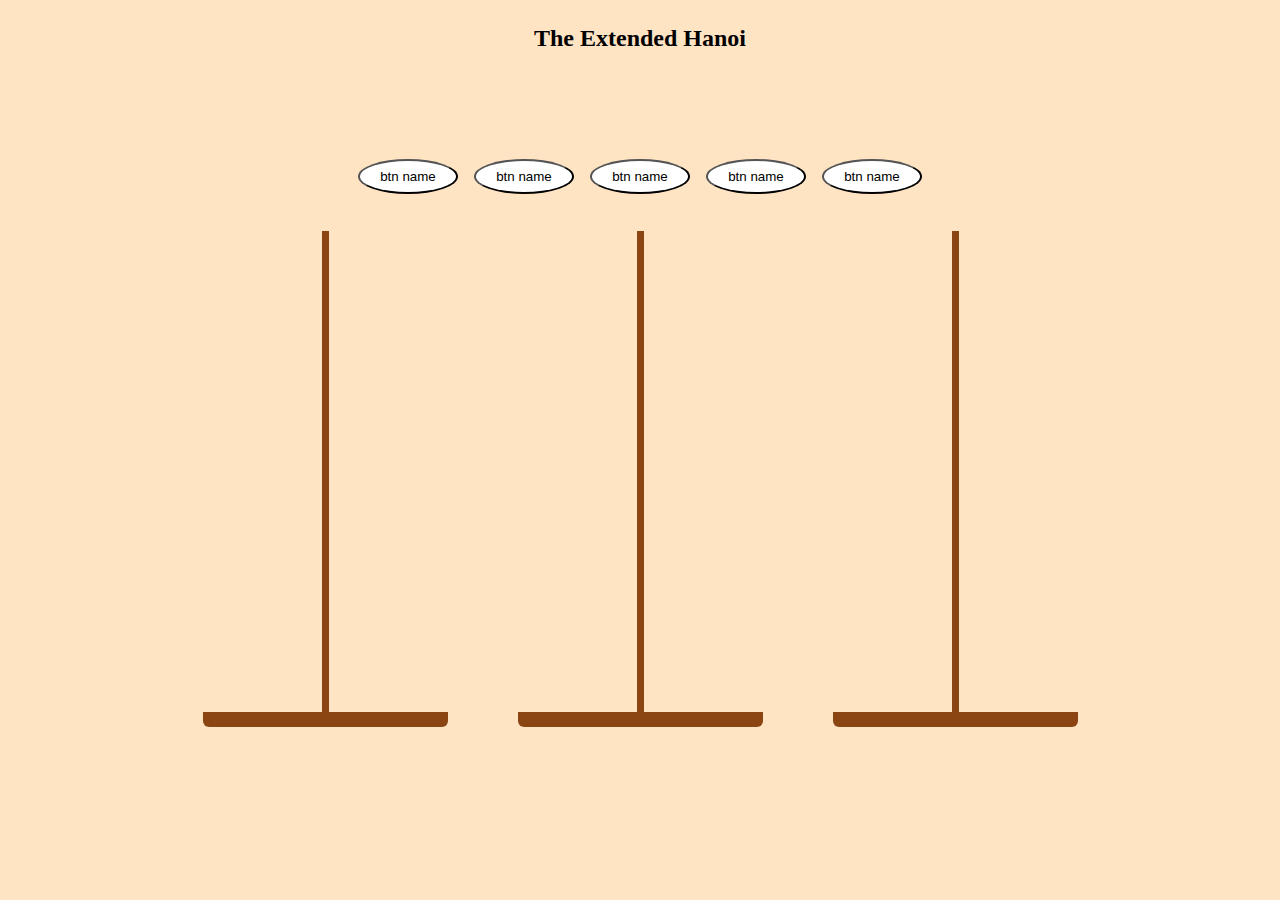
==== index.html @ 41aaf139 "grafical part" ====
<!DOCTYPE html>
<html lang="en">
<head>
    <meta charset="UTF-8">
    <meta http-equiv="X-UA-Compatible" content="IE=edge">
    <meta name="viewport" content="width=device-width, initial-scale=1.0">
    <title>ExHanoi</title>
    <link rel="stylesheet" href="./style.css">
</head>
<body>
    <h2>The Extended Hanoi</h2>
    <section class="container">
        <section class="button">
            <button class="butn">btn name</button>
            <button class="butn">btn name</button>
            <button class="butn">btn name</button>
            <button class="butn">btn name</button>
            <button class="butn">btn name</button>
        </section>

        <section class="bases">
            <div class="tower-base" id="A"><div class="culomn"></div></div>
            <div class="tower-base" id="B"><div class="culomn"></div></div> 
            <div class="tower-base" id="C"><div class="culomn"></div></div>
        </section>
    </section>

    


    <script src="./Exhanoi.js"></script>
</body>
</html>
---- style.css ----
*{
    margin: 0;
    padding: 0;
    box-sizing: border-box;
}
body{
    background-color: bisque;
}
h2{
    margin-top: 25px;
    display: flex;
    justify-content: center;
}
.container{
    position: absolute;
    top: 50%;
    left: 0;
    right: 0;
    transform: translateY(-50%);
}
.tower-base{
    height: 100%;
    min-width: 245px;
    padding: 0;
    margin: 0 35px;
    border-bottom: 15px saddlebrown solid;
    border-radius: 6px;
    position: relative;
    display: flex;
    flex-direction: column;
    align-items: center;
}
.bases{
    width: 700px;
    height: 500px;
    display: flex;
    align-items: center;
    justify-content: center;
    padding: 2px;
    margin: 20px auto;
}
.culomn{
    width: 7px;
    height: 550px;
    background-color: saddlebrown;
}
.button{
    display: flex;
    justify-content: center;
    
  }
.butn{
    width: 100px;
    height: 35px;
    padding: 2px;
    margin: 8px;
    margin-bottom: 15px;
    /* border: 2px solid rgb(255, 142, 77); */
    border-radius: 60%;
    background-color: white;
}
.butn:hover{
    box-shadow: inset -1px 1px 4px rgb(51, 51, 51);
}
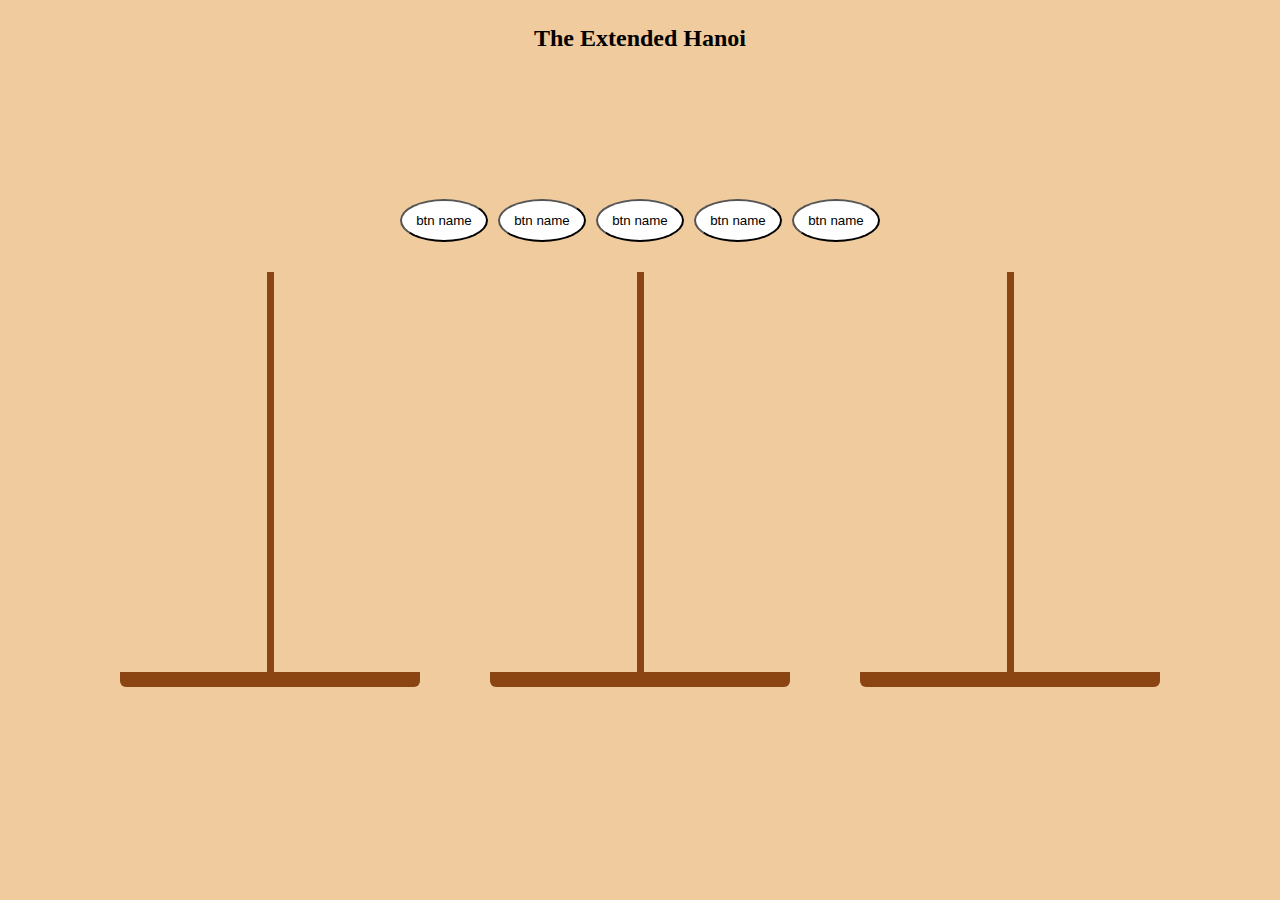
==== commit f5e33834: "some logicapart of  hanoi" ====
--- a/index.html
+++ b/index.html
@@ -9,13 +9,14 @@
 </head>
 <body>
     <h2>The Extended Hanoi</h2>
+
     <section class="container">
         <section class="button">
-            <button class="butn">btn name</button>
-            <button class="butn">btn name</button>
-            <button class="butn">btn name</button>
-            <button class="butn">btn name</button>
-            <button class="butn">btn name</button>
+            <button class="butn" id="start">btn name</button>
+            <button class="butn" id="restart">btn name</button>
+            <button class="butn" id="stop">btn name</button>
+            <button class="butn" id="next">btn name</button>
+            <button class="butn" id="continue">btn name</button>
         </section>
 
         <section class="bases">
@@ -25,9 +26,7 @@
         </section>
     </section>
 
-    
+    <script src="./Exhanoi.js"></script>
 
-
-    <script src="./Exhanoi.js"></script>
 </body>
 </html>--- a/style.css
+++ b/style.css
@@ -1,10 +1,10 @@
 *{
     margin: 0;
     padding: 0;
-    box-sizing: border-box;
+    box-sizing:content-box;
 }
 body{
-    background-color: bisque;
+    background-color:rgb(239, 203, 157);
 }
 h2{
     margin-top: 25px;
@@ -20,7 +20,7 @@
 }
 .tower-base{
     height: 100%;
-    min-width: 245px;
+    min-width: 300px;
     padding: 0;
     margin: 0 35px;
     border-bottom: 15px saddlebrown solid;
@@ -32,7 +32,7 @@
 }
 .bases{
     width: 700px;
-    height: 500px;
+    height: 400px;
     display: flex;
     align-items: center;
     justify-content: center;
@@ -41,7 +41,7 @@
 }
 .culomn{
     width: 7px;
-    height: 550px;
+    height: 510px;
     background-color: saddlebrown;
 }
 .button{
@@ -50,10 +50,10 @@
     
   }
 .butn{
-    width: 100px;
+    width: 80px;
     height: 35px;
     padding: 2px;
-    margin: 8px;
+    margin: 0 5px;
     margin-bottom: 15px;
     /* border: 2px solid rgb(255, 142, 77); */
     border-radius: 60%;
@@ -61,4 +61,19 @@
 }
 .butn:hover{
     box-shadow: inset -1px 1px 4px rgb(51, 51, 51);
+}
+.block {
+
+    margin: 3px;
+    height: 3rem;
+    background-color:rgb(250, 250, 250) ;    
+    width: 10rem;
+}
+#inp {
+
+    height: 2rem;
+    width: 10rem;
+    border-radius: 10px;
+    background-color: aqua;
+
 }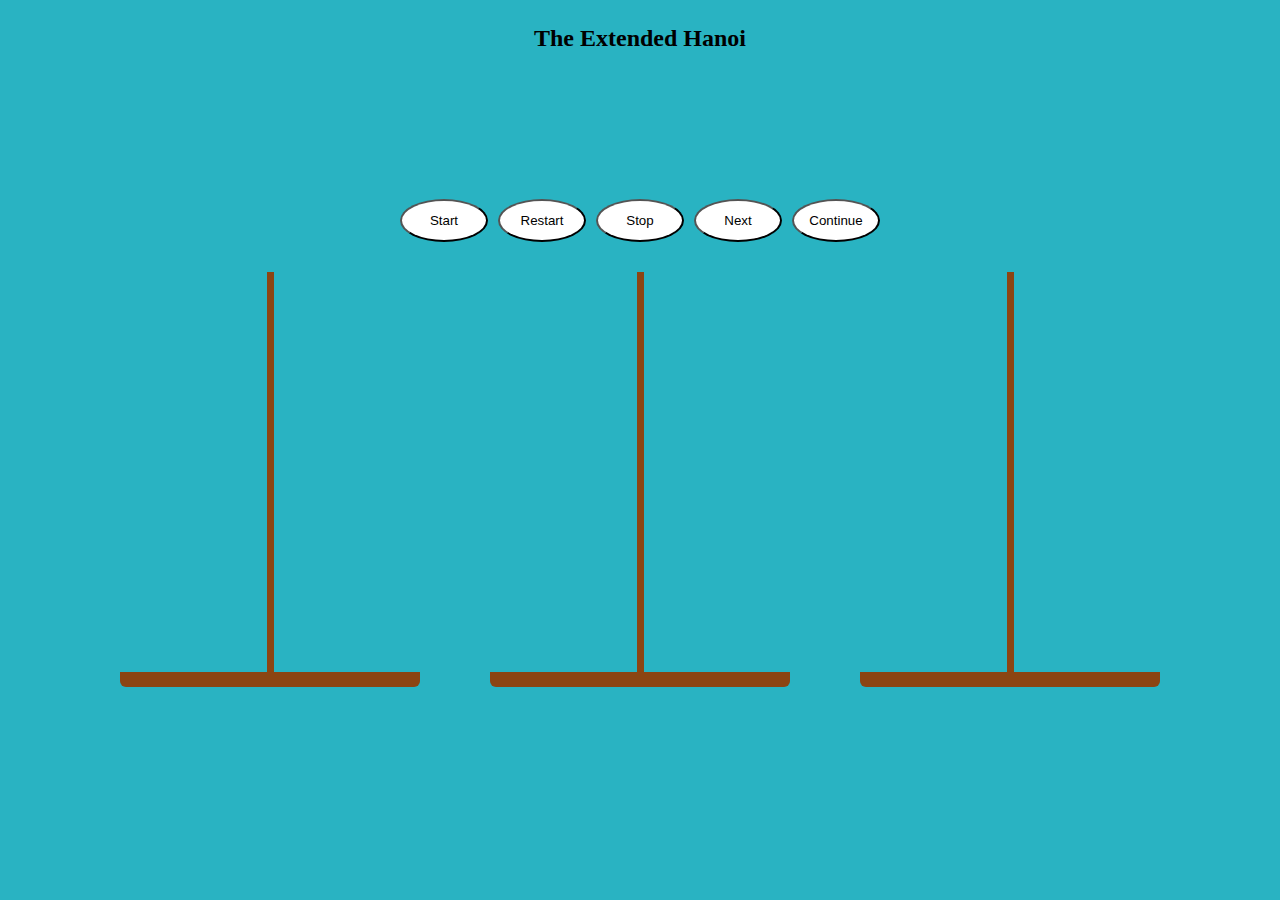
==== commit 2e77e71c: "record moves" ====
--- a/index.html
+++ b/index.html
@@ -1,5 +1,6 @@
 <!DOCTYPE html>
 <html lang="en">
+
 <head>
     <meta charset="UTF-8">
     <meta http-equiv="X-UA-Compatible" content="IE=edge">
@@ -7,26 +8,32 @@
     <title>ExHanoi</title>
     <link rel="stylesheet" href="./style.css">
 </head>
+
 <body>
     <h2>The Extended Hanoi</h2>
 
     <section class="container">
         <section class="button">
-            <button class="butn" id="start">btn name</button>
-            <button class="butn" id="restart">btn name</button>
-            <button class="butn" id="stop">btn name</button>
-            <button class="butn" id="next">btn name</button>
-            <button class="butn" id="continue">btn name</button>
+            <button class="butn" id="start">Start</button>
+            <button class="butn" id="restart">Restart</button>
+            <button class="butn" id="stop">Stop</button>
+            <button class="butn" id="next">Next</button>
+            <button class="butn" id="continue">Continue</button>
         </section>
-
         <section class="bases">
-            <div class="tower-base" id="A"><div class="culomn"></div></div>
-            <div class="tower-base" id="B"><div class="culomn"></div></div> 
-            <div class="tower-base" id="C"><div class="culomn"></div></div>
+            <div class="tower-base" id="A">
+                <div class="culomn" id = "c1"></div>
+            </div>
+            <div class="tower-base" id="B">
+                <div class="culomn" id = "c2"></div>
+            </div>
+            <div class="tower-base" id="C">
+                <div class="culomn" id = "c3"></div>
+            </div>
         </section>
     </section>
 
     <script src="./Exhanoi.js"></script>
-
+    
 </body>
 </html>--- a/style.css
+++ b/style.css
@@ -1,24 +1,28 @@
-*{
+* {
     margin: 0;
     padding: 0;
-    box-sizing:content-box;
+    box-sizing: content-box;
 }
-body{
-    background-color:rgb(239, 203, 157);
+
+body {
+    background-color: rgb(41, 179, 194);
 }
-h2{
+
+h2 { 
     margin-top: 25px;
     display: flex;
     justify-content: center;
 }
-.container{
+
+.container {
     position: absolute;
     top: 50%;
     left: 0;
     right: 0;
     transform: translateY(-50%);
 }
-.tower-base{
+
+.tower-base {
     height: 100%;
     min-width: 300px;
     padding: 0;
@@ -30,7 +34,8 @@
     flex-direction: column;
     align-items: center;
 }
-.bases{
+
+.bases {
     width: 700px;
     height: 400px;
     display: flex;
@@ -39,17 +44,22 @@
     padding: 2px;
     margin: 20px auto;
 }
-.culomn{
+
+.culomn {
+    
     width: 7px;
     height: 510px;
     background-color: saddlebrown;
+    align-items: center;
 }
-.button{
+
+.button {
     display: flex;
     justify-content: center;
-    
-  }
-.butn{
+
+}
+
+.butn {
     width: 80px;
     height: 35px;
     padding: 2px;
@@ -59,21 +69,15 @@
     border-radius: 60%;
     background-color: white;
 }
-.butn:hover{
+
+.butn:hover {
     box-shadow: inset -1px 1px 4px rgb(51, 51, 51);
 }
+
 .block {
 
     margin: 3px;
     height: 3rem;
-    background-color:rgb(250, 250, 250) ;    
+    background-color: rgb(41, 26, 202);
     width: 10rem;
-}
-#inp {
-
-    height: 2rem;
-    width: 10rem;
-    border-radius: 10px;
-    background-color: aqua;
-
 }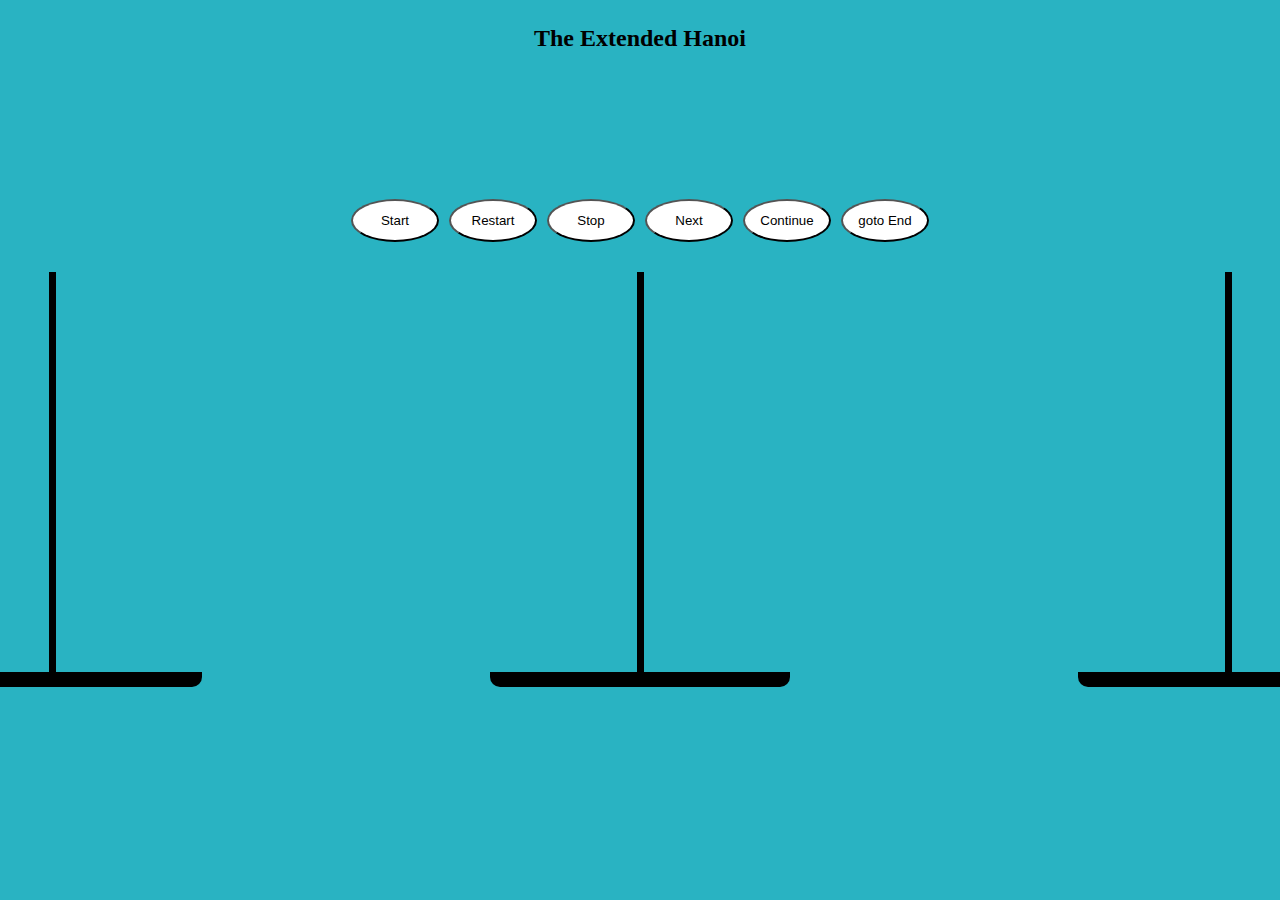
==== commit 536506ab: "fix all button and events" ====
--- a/index.html
+++ b/index.html
@@ -19,6 +19,7 @@
             <button class="butn" id="stop">Stop</button>
             <button class="butn" id="next">Next</button>
             <button class="butn" id="continue">Continue</button>
+            <button class="butn" id = "gotoEnd">goto End</button>
         </section>
         <section class="bases">
             <div class="tower-base" id="A">
--- a/style.css
+++ b/style.css
@@ -25,10 +25,11 @@
 .tower-base {
     height: 100%;
     min-width: 300px;
+    width: fit-content;
     padding: 0;
-    margin: 0 35px;
-    border-bottom: 15px saddlebrown solid;
-    border-radius: 6px;
+    margin: 0 9rem;
+    border-bottom: 15px rgb(0, 0, 0) solid;
+    border-radius: 10px;
     position: relative;
     display: flex;
     flex-direction: column;
@@ -49,7 +50,7 @@
     
     width: 7px;
     height: 510px;
-    background-color: saddlebrown;
+    background-color: rgb(0, 0, 0);
     align-items: center;
 }
 
@@ -80,4 +81,5 @@
     height: 3rem;
     background-color: rgb(41, 26, 202);
     width: 10rem;
+    border-radius: 10px;
 }